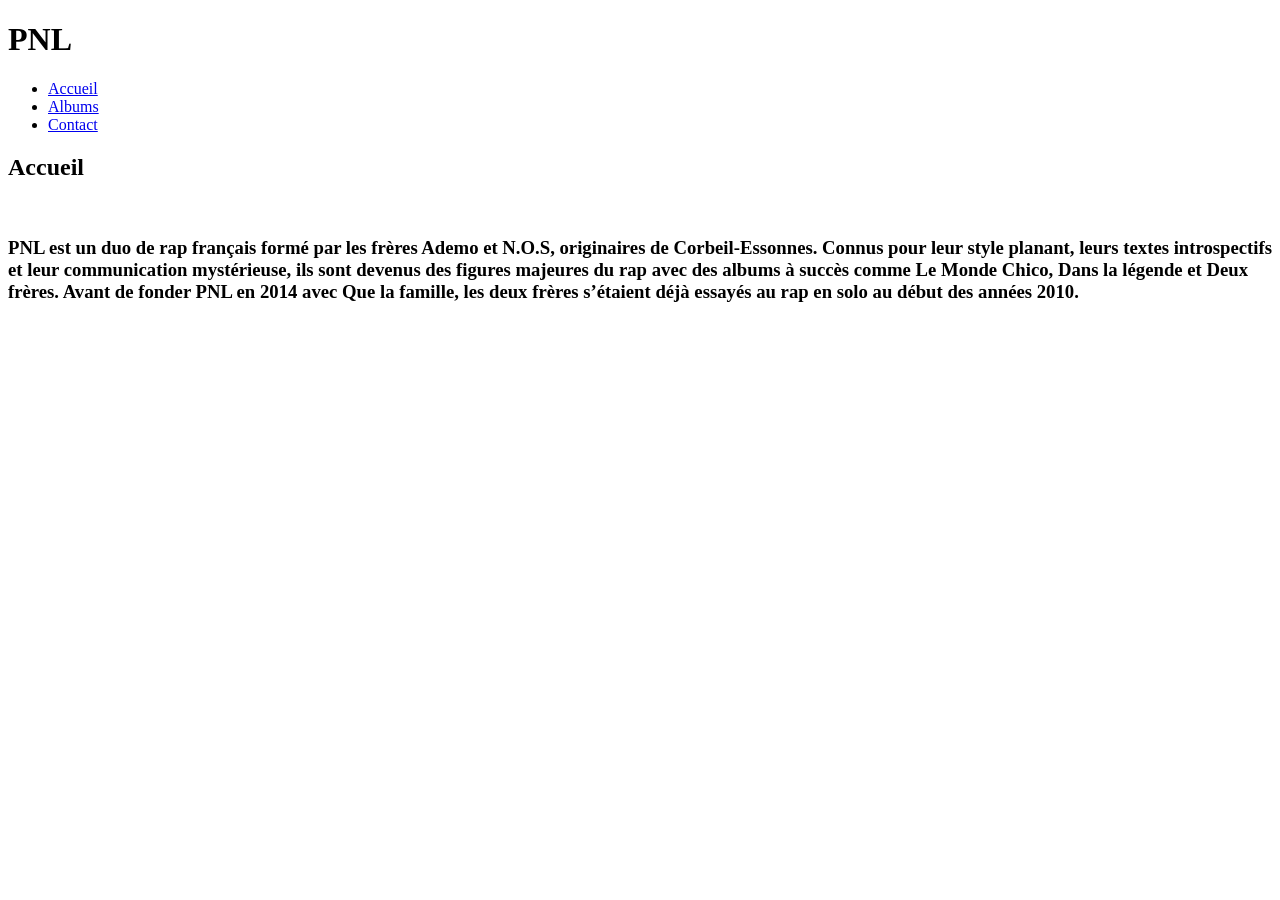
==== index.html @ 18920532 "Create index.html" ====
<!DOCTYPE html>
<html>
    <head>
        <title> PNL </title>
        <link rel="stylesheet" href="style.css">
    </head>
    <body>
        <h1> PNL </h1> 
        <ul> 
            <li><a href="index.html">Accueil</a></li>
            <li><a href="albums.html">Albums</a></li>
            <li><a href="contact.html">Contact</a></li>
        </ul>
        <h2> Accueil </h2>
        <img src="\IMAGES\PNL PHOTO.jpg" alt="">
        <h3> PNL est un duo de rap français formé par les frères Ademo et N.O.S, originaires de Corbeil-Essonnes. Connus pour leur style planant, leurs textes introspectifs et leur communication mystérieuse, ils sont devenus des figures majeures du rap avec des albums à succès comme Le Monde Chico, Dans la légende et Deux frères. Avant de fonder PNL en 2014 avec Que la famille, les deux frères s’étaient déjà essayés au rap en solo au début des années 2010. </h3> 

    </body>
</html>
---- style.css ----
.container {
    display: flex;
    color: blue;
}
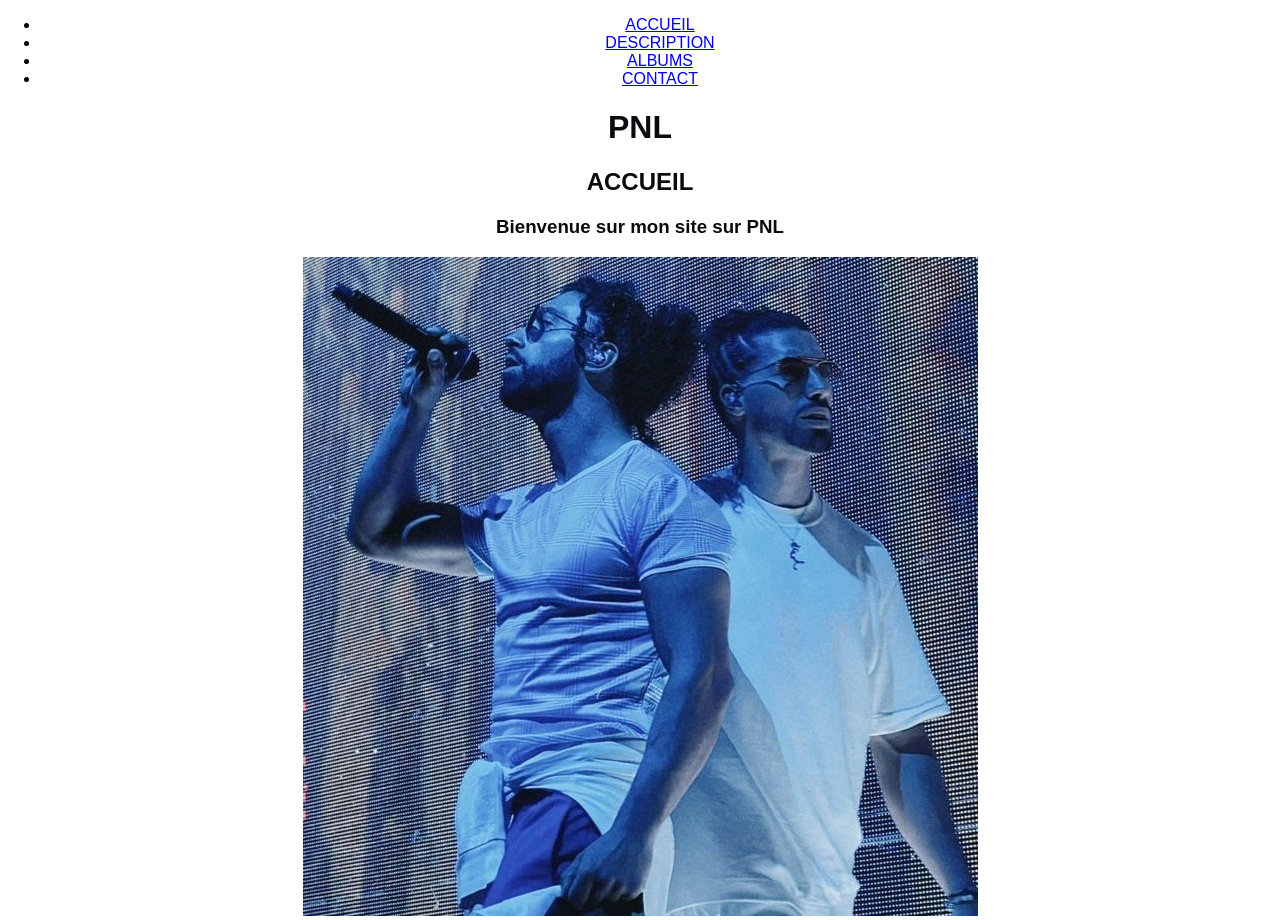
==== commit 61ffe327: "Update index.html" ====
--- a/index.html
+++ b/index.html
@@ -5,15 +5,19 @@
         <link rel="stylesheet" href="style.css">
     </head>
     <body>
-        <h1> PNL </h1> 
-        <ul> 
-            <li><a href="index.html">Accueil</a></li>
-            <li><a href="albums.html">Albums</a></li>
-            <li><a href="contact.html">Contact</a></li>
-        </ul>
-        <h2> Accueil </h2>
-        <img src="\IMAGES\PNL PHOTO.jpg" alt="">
-        <h3> PNL est un duo de rap français formé par les frères Ademo et N.O.S, originaires de Corbeil-Essonnes. Connus pour leur style planant, leurs textes introspectifs et leur communication mystérieuse, ils sont devenus des figures majeures du rap avec des albums à succès comme Le Monde Chico, Dans la légende et Deux frères. Avant de fonder PNL en 2014 avec Que la famille, les deux frères s’étaient déjà essayés au rap en solo au début des années 2010. </h3> 
-
+        <nav>
+            <ul> 
+                <li><a href="index.html" class="liens">ACCUEIL</a></li>
+                <li><a href="description.html" class="liens">DESCRIPTION</a></li>
+                <li><a href="albums.html" class="liens">ALBUMS</a></li>
+                <li><a href="contact.html" class="liens">CONTACT</a></li>
+            </ul>
+        </nav>
+        <div>
+            <h1> PNL </h1> 
+            <h2> ACCUEIL </h2>
+            <h3>Bienvenue sur mon site sur PNL</h3>
+            <img src="\IMAGES\PNL PHOTO.jpg" alt="" class="image-index">
+        </div>
     </body>
 </html>
--- a/style.css
+++ b/style.css
@@ -1,4 +1,90 @@
-.container {
+body {
+    font-family: Arial, Heveltica, sans-serif;
+    margin: 0;
+    margin-bottom:1 rem;
+    text-align: center;
+    background-color: rgb(255,255,255);
+}
+
+.image {
     display: flex;
-    color: blue;
+    height: 400px;
+    justify-content: center;
+    align-items: center;
+}
+
+h1 {
+    color: rgb(10, 10, 15);
+}
+
+h2 {
+    color: rgb(10, 10, 15);
+}
+
+h3 {
+    color: rgb(10, 10, 15);
+}
+
+div {
+    justify-content: center;
+}
+
+.album-track-list-qlf {
+    padding: .25rem .5rem;
+    transition: all 250ms;
+}
+
+.album-track-list-qlf:hover {
+    background-color: var(--primary) !important;
+    color: rgb(199, 69, 112);
+}
+
+.album-titre-display-qlf {
+    padding: .25rem .5rem;
+    transition: all 250ms;
+    background-color: var(--primary) !important;
+    color: rgb(199, 69, 112);
+}
+
+.album-titre-display-lemondechico {
+    padding: .25rem .5rem;
+    transition: all 250ms;
+    background-color: var(--primary) !important;
+    color: rgb(210, 9, 76);
+}
+
+.album-track-list-lemondechico:hover {
+    background-color: var(--primary) !important;
+    color: rgb(210, 9, 76);
+}
+
+.album-titre-display-danslalegende {
+    padding: .25rem .5rem;
+    transition: all 250ms;
+    background-color: var(--primary) !important;
+    color: rgb(213, 116, 30);
+}
+
+.album-track-list-danslalegende:hover {
+    background-color: var(--primary) !important;
+    color: rgb(213, 116, 30);
+}
+
+.album-titre-display-deuxfreres {
+    padding: .25rem .5rem;
+    transition: all 250ms;
+    background-color: var(--primary) !important;
+    color: rgb(30, 114, 187);
+}
+
+.album-track-list-deuxfreres:hover {
+    background-color: var(--primary) !important;
+    color: rgb(30, 114, 187);
+}
+
+.sonlmc{
+    padding: .25rem .5rem;
+    transition: all 250ms;
+    background-color: var(--primary) !important;
+    color: rgb(210, 9, 76);
 }
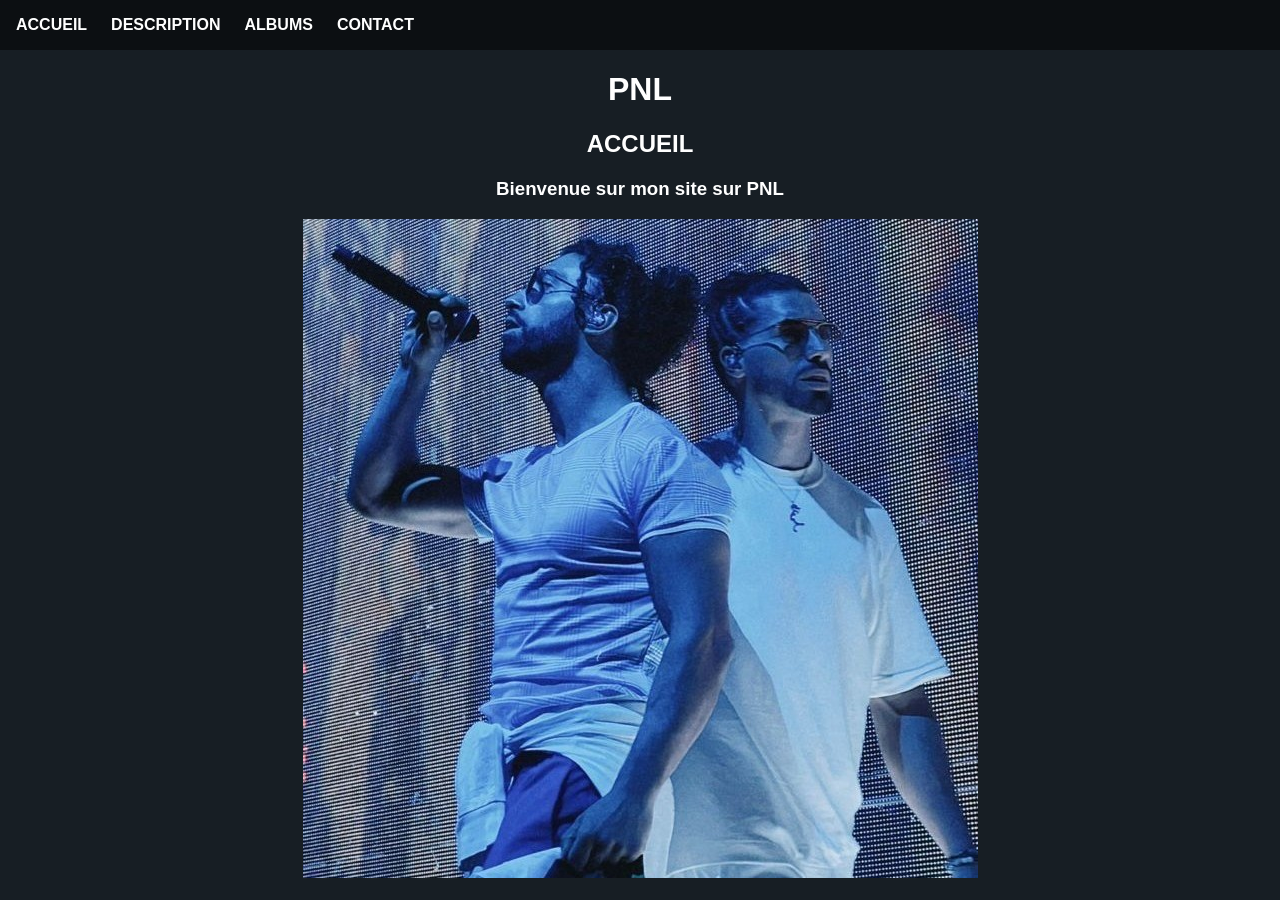
==== commit 69c6569e: "Update index.html" ====
--- a/index.html
+++ b/index.html
@@ -17,7 +17,9 @@
             <h1> PNL </h1> 
             <h2> ACCUEIL </h2>
             <h3>Bienvenue sur mon site sur PNL</h3>
-            <img src="\IMAGES\PNL PHOTO.jpg" alt="" class="image-index">
+            <div class="card-index">
+                <img src="\IMAGES\PNL PHOTO.jpg" alt="" class="image-image">
+            </div>
         </div>
     </body>
 </html>
--- a/style.css
+++ b/style.css
@@ -3,7 +3,29 @@
     margin: 0;
     margin-bottom:1 rem;
     text-align: center;
-    background-color: rgb(255,255,255);
+    background-color: rgb(23, 30, 36);
+}
+
+nav {
+  background:rgb(12, 15, 18);   
+  padding: 1rem;
+}
+
+
+nav ul {
+  list-style: none;
+  margin: 0;
+  padding: 0;
+  display: flex;       
+  gap: 1.5rem;
+}
+
+
+nav a {
+  color: white;        
+  text-decoration: none; 
+  font-weight: bold;
+  transition: color 0.2s;
 }
 
 .image {
@@ -13,78 +35,204 @@
     align-items: center;
 }
 
+.image-index {
+    height: 500px;
+}
+
+.liens {
+    color: rgb(255, 255, 255);           
+    text-decoration: none; 
+    display: flex;
+    justify-content: left;
+}
+
+.liens:hover {
+    color:  rgb(177, 188, 201);            
+}
+
+.liens:visited {
+    color: rgb(255, 255, 255);           
+}
+
 h1 {
-    color: rgb(10, 10, 15);
+    color: white;
 }
 
 h2 {
-    color: rgb(10, 10, 15);
+    color: white;
 }
 
 h3 {
-    color: rgb(10, 10, 15);
-}
-
-div {
+    color: white;
+}
+
+.gallery {
+    display: flex;
+    align-items: center;
+    flex-wrap: wrap;
+    gap: 1rem;
+    justify-content: center; 
+    max-width: 100%; 
+}
+
+@media screen and (min-width:576) {
+    .gallery {
+        width:500px;
+    }
+}
+
+@media screen and (min-width:768) {
+    .gallery {
+        width:700px;
+    }
+}
+
+@media screen and (min-width:992) {
+    .gallery {
+        width:900px;
+    }
+}
+
+@media screen and (min-width:1200) {
+    .gallery {
+        width:1100px;
+    }
+}
+
+@media screen and (min-width:1400) {
+    .gallery {
+        width:1300px;
+    }
+}
+
+.card {
+    background: rgb(223, 223, 223);
+    border-radius: 12px;
+    box-shadow: 0 4px 12px rgba(0,0,0,0.1);
+    transition: transform 0.2s ease;
+    width: 200px;  
+    height: 250px; 
+    overflow: hidden; 
+    display: flex;
+    align-items: center;
     justify-content: center;
 }
 
+.card img {
+    width: 100%;
+    height: auto;
+    display: block;
+    border-radius: 12px;
+}
+
+.album-titre-display-qlf {
+    padding: .25rem .5rem;
+    text-decoration: none;
+    transition: all 250ms;
+    background-color: var(--primary) !important;
+    color: rgb(199, 69, 112);
+}
+
 .album-track-list-qlf {
-    padding: .25rem .5rem;
-    transition: all 250ms;
-}
-
-.album-track-list-qlf:hover {
-    background-color: var(--primary) !important;
+    background-color: var(--primary) !important;
+    list-style: none;     
+    padding: 0;
     color: rgb(199, 69, 112);
 }
 
-.album-titre-display-qlf {
-    padding: .25rem .5rem;
-    transition: all 250ms;
-    background-color: var(--primary) !important;
-    color: rgb(199, 69, 112);
+.album-track-list-qlf li {
+    font-size: 1.2rem;
+    margin: 0.5rem 0;
+    cursor: pointer; 
+    color: rgb(199, 69, 112);       
+    transition: color 0.3s; 
+}
+
+.album-track-list-qlf li:hover {
+    color: rgb(114, 28, 57);
 }
 
 .album-titre-display-lemondechico {
     padding: .25rem .5rem;
+    text-decoration: none;
     transition: all 250ms;
     background-color: var(--primary) !important;
     color: rgb(210, 9, 76);
 }
 
-.album-track-list-lemondechico:hover {
-    background-color: var(--primary) !important;
+.album-track-list-lemondechico {
+    background-color: var(--primary) !important;
+    list-style: none;     
+    padding: 0;
     color: rgb(210, 9, 76);
 }
 
+.album-track-list-lemondechico li {
+    font-size: 1.2rem;
+    margin: 0.5rem 0;
+    cursor: pointer; 
+    color: rgb(210, 9, 76);       
+    transition: color 0.3s; 
+}
+
+.album-track-list-lemondechico li:hover {
+    color: rgb(94, 5, 35);
+}
+
 .album-titre-display-danslalegende {
     padding: .25rem .5rem;
-    transition: all 250ms;
-    background-color: var(--primary) !important;
-    color: rgb(213, 116, 30);
-}
-
-.album-track-list-danslalegende:hover {
-    background-color: var(--primary) !important;
-    color: rgb(213, 116, 30);
+    text-decoration: none;
+    transition: all 250ms;
+    background-color: var(--primary) !important;
+    color: rgb(212, 146, 89);
+}
+
+.album-track-list-danslalegende {
+    background-color: var(--primary) !important;
+    list-style: none;     
+    padding: 0;
+    color: rgb(212, 146, 89);
+}
+
+.album-track-list-danslalegende li {
+    font-size: 1.2rem;
+    margin: 0.5rem 0;
+    cursor: pointer; 
+    color: rgb(212, 146, 89);       
+    transition: color 0.3s; 
+}
+
+.album-track-list-danslalegende li:hover {
+    color: rgb(165, 87, 19);
 }
 
 .album-titre-display-deuxfreres {
     padding: .25rem .5rem;
+    text-decoration: none;
     transition: all 250ms;
     background-color: var(--primary) !important;
     color: rgb(30, 114, 187);
 }
 
-.album-track-list-deuxfreres:hover {
-    background-color: var(--primary) !important;
+.album-track-list-deuxfreres {
+    background-color: var(--primary) !important;
+    list-style: none;     
+    padding: 0;
     color: rgb(30, 114, 187);
 }
 
-.sonlmc{
-    padding: .25rem .5rem;
-    transition: all 250ms;
-    background-color: var(--primary) !important;
-    color: rgb(210, 9, 76);
+.album-track-list-deuxfreres li {
+  font-size: 1.2rem;
+  margin: 0.5rem 0;
+  cursor: pointer;       
+  color: rgb(30, 114, 187);       
+  transition: color 0.3s; 
+}
+
+.album-track-list-deuxfreres li:hover {
+  color: rgb(17, 65, 107);       
+}
+
+.contact {
+    color: rgb(124, 142, 164);
 }
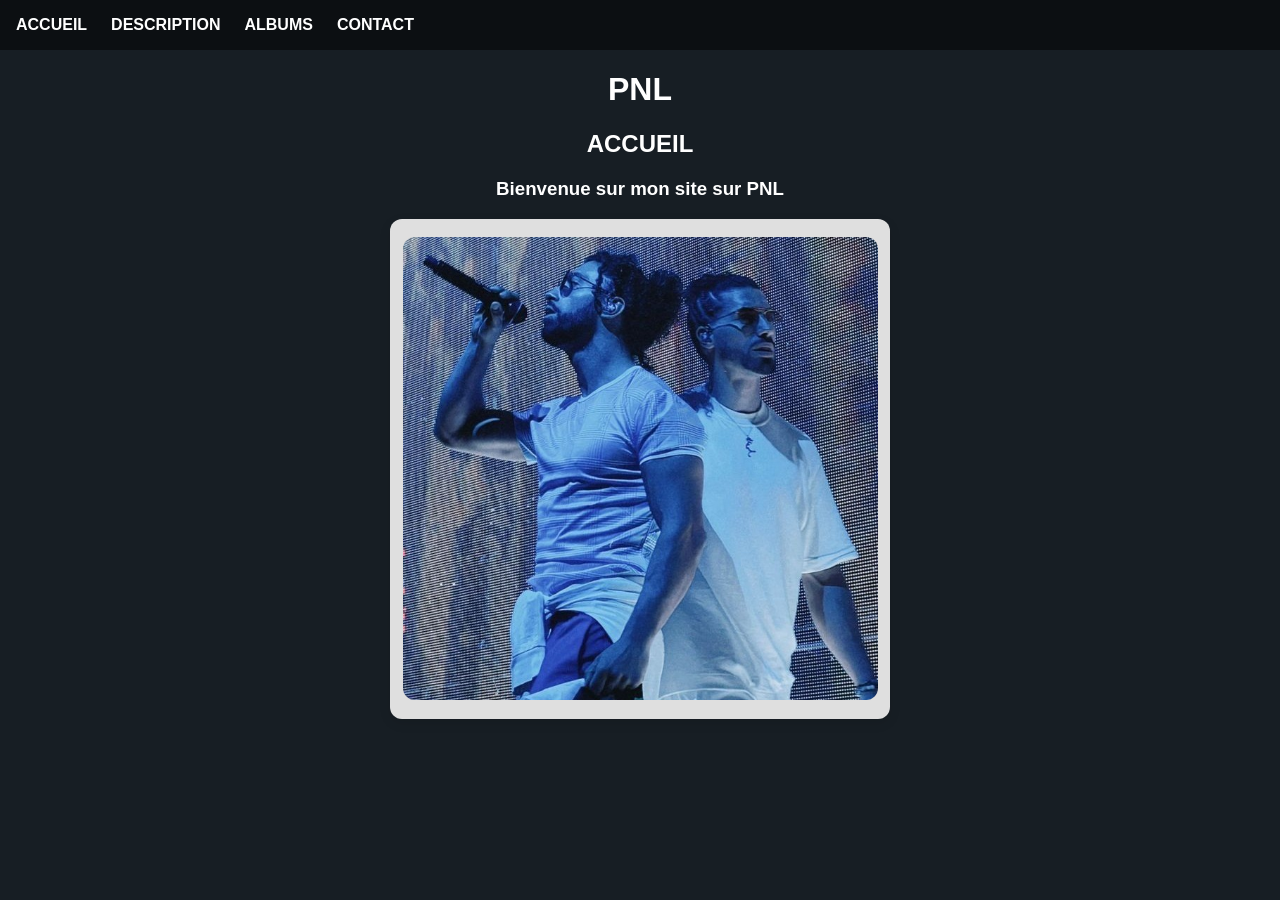
==== commit 162240d3: "Update index.html" ====
--- a/index.html
+++ b/index.html
@@ -17,8 +17,10 @@
             <h1> PNL </h1> 
             <h2> ACCUEIL </h2>
             <h3>Bienvenue sur mon site sur PNL</h3>
-            <div class="card-index">
-                <img src="\IMAGES\PNL PHOTO.jpg" alt="" class="image-image">
+            <div class="box">
+                <div class="card-index">
+                    <img src="\IMAGES\PNL PHOTO.jpg" alt="" class="image-image">
+                </div>
             </div>
         </div>
     </body>
--- a/style.css
+++ b/style.css
@@ -66,6 +66,22 @@
     color: white;
 }
 
+.titre-album-qlf {
+    color: rgb(199, 69, 112);
+}
+
+.titre-album-lmc {
+    color: rgb(210, 9, 76);
+}
+
+.titre-album-dll {
+    color: rgb(212, 146, 89);
+}
+
+.titre-album-df {
+    color: rgb(30, 114, 187);
+}
+
 .gallery {
     display: flex;
     align-items: center;
@@ -125,6 +141,31 @@
     border-radius: 12px;
 }
 
+.box {
+    display: flex;
+    justify-content: center;
+}
+
+.card-index {
+    background: rgb(223, 223, 223);
+    border-radius: 12px;
+    box-shadow: 0 4px 12px rgba(0,0,0,0.1);
+    transition: transform 0.2s ease; 
+    width: 500px;  
+    height: 500px;
+    overflow: hidden; 
+    display: flex;
+    align-items: center;
+    justify-content: center;
+}
+
+.card-index img {
+    width: 95%;
+    height: auto;
+    display: block;
+    border-radius: 12px;
+}
+
 .album-titre-display-qlf {
     padding: .25rem .5rem;
     text-decoration: none;
@@ -138,6 +179,8 @@
     list-style: none;     
     padding: 0;
     color: rgb(199, 69, 112);
+    margin: 0;
+    flex: 1;
 }
 
 .album-track-list-qlf li {
@@ -150,6 +193,7 @@
 
 .album-track-list-qlf li:hover {
     color: rgb(114, 28, 57);
+    transform: translateY(-2px);
 }
 
 .album-titre-display-lemondechico {
@@ -177,6 +221,7 @@
 
 .album-track-list-lemondechico li:hover {
     color: rgb(94, 5, 35);
+    transform: translateY(-2px);
 }
 
 .album-titre-display-danslalegende {
@@ -204,6 +249,7 @@
 
 .album-track-list-danslalegende li:hover {
     color: rgb(165, 87, 19);
+    transform: translateY(-2px);
 }
 
 .album-titre-display-deuxfreres {
@@ -230,9 +276,97 @@
 }
 
 .album-track-list-deuxfreres li:hover {
-  color: rgb(17, 65, 107);       
-}
+  color: rgb(17, 65, 107);   
+  transform: translateY(-2px);    
+}
+
+.playlist-container {
+  display: flex;
+  gap: 2rem;
+  max-width: 800px;
+  margin: 0 auto;
+  align-items: flex-start;
+}
+
+
+.playlist-image img {
+  width: 200px;
+  height: 200px;
+  object-fit: cover;
+  border-radius: 12px;   /* coins arrondis */
+  box-shadow: 0 4px 12px rgba(0,0,0,0.1);
+}
+
+@media (max-width: 600px) {
+  .playlist-container {
+    flex-direction: column;
+    align-items: center;
+  }
+
+  .playlist-image img {
+    margin-bottom: 1rem;
+  }
+}
+
+.playlist-card {
+    display: flex;
+    gap: 1.5rem;
+    background: white;
+    border-radius: 12px;
+    box-shadow: 0 4px 12px rgba(0,0,0,0.1);
+    padding: 1rem;
+    width: 320px;
+    min-height: 200px;
+    align-items: flex-start;
+    transition: transform 0.2s ease;
+}
+
+.playlist-card:hover {
+  transform: translateY(-5px);
+}
+
 
 .contact {
-    color: rgb(124, 142, 164);
+    color: rgb(0, 0, 0);
+}
+
+.form-card {
+    background: white;
+    border-radius: 12px;
+    box-shadow: 0 4px 12px rgba(0,0,0,0.1);
+    padding: 2rem;
+    max-width: 200px;
+    width: 100%;
+    display: flex;
+    align-items: center;
+    justify-content: center;
+}
+
+.my-form {
+
+    display: flex;
+    flex-direction: column;
+    max-width: 400px;
+    margin: 0 auto;
+}
+
+.my-form input,
+.my-form textarea,
+.my-form button {
+    padding: 0.5rem;
+    font-size: 1rem;
+    border-radius: 6px;
+    border: 1px solid #00a6ff;
+}
+
+.my-form button {
+    background: #ffffff;
+    color: rgb(255, 255, 255);
+    border: none;
+    cursor: pointer;
+    transition: background 0.2s;
+}
+
+.my-form button:hover {
+    background: #28438b;
 }
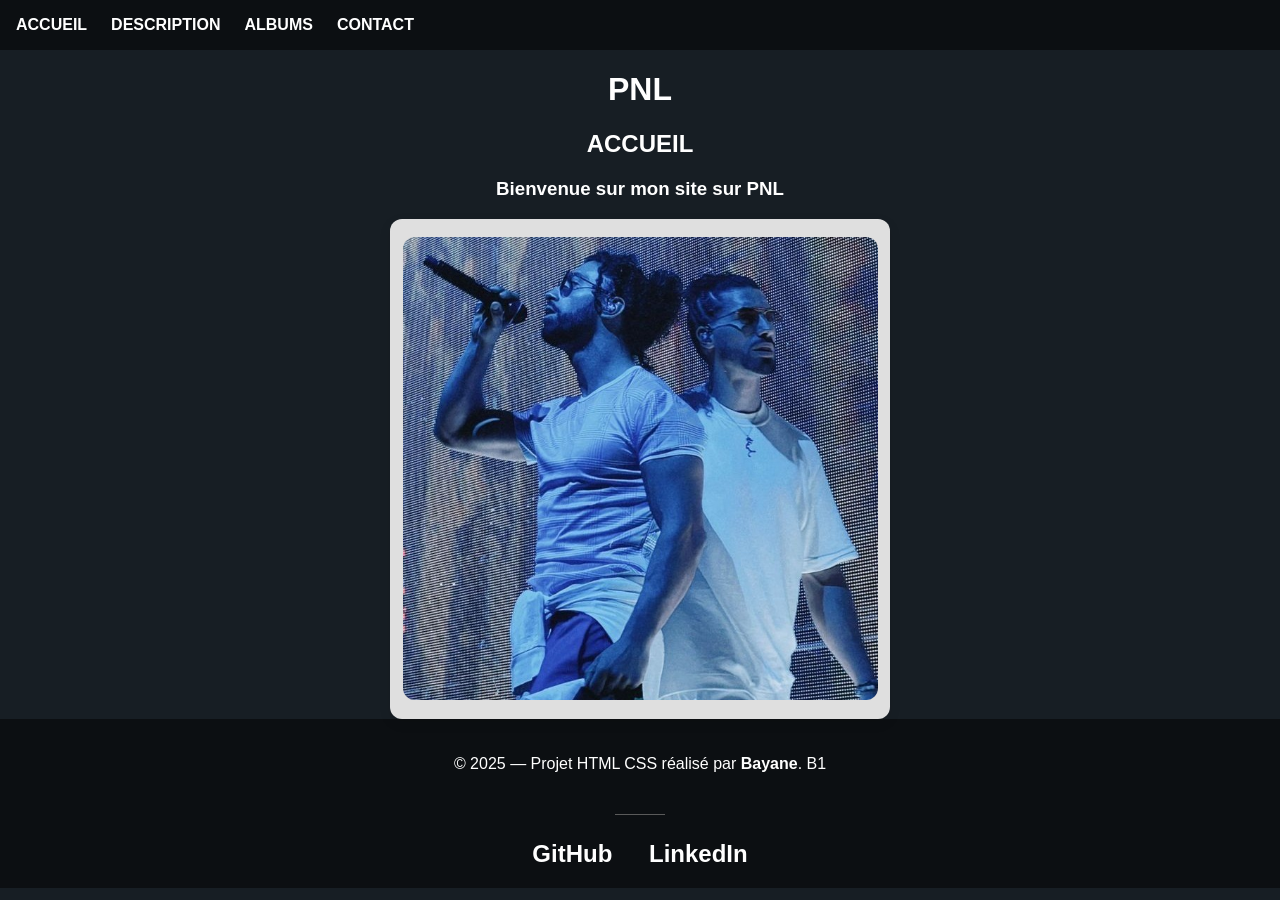
==== commit 5384d348: "footer + correction responsive" ====
--- a/index.html
+++ b/index.html
@@ -24,4 +24,14 @@
             </div>
         </div>
     </body>
+    <footer>
+        <div class="footer-content">
+            <p>© 2025 — Projet HTML CSS réalisé par <strong>Bayane</strong>. B1</p>
+            <hr class="separateur">
+            <div class="social-links">
+                <a href="https://github.com/b4yane" target="_blank" aria-label="GitHub"> GitHub </a>
+                <a href="https://www.linkedin.com/in/bayane-kouiss/" target="_blank" aria-label="LinkedIn"> LinkedIn </a>
+            </div>
+        </div>
+    </footer>
 </html>
--- a/style.css
+++ b/style.css
@@ -9,6 +9,8 @@
 nav {
   background:rgb(12, 15, 18);   
   padding: 1rem;
+  position: sticky;
+  top: 0px;
 }
 
 
@@ -20,6 +22,12 @@
   gap: 1.5rem;
 }
 
+a {
+  color: white;        
+  text-decoration: none; 
+  font-weight: bold;
+  transition: color 0.2s;
+}
 
 nav a {
   color: white;        
@@ -89,33 +97,35 @@
     gap: 1rem;
     justify-content: center; 
     max-width: 100%; 
-}
-
-@media screen and (min-width:576) {
+    padding: 40px 20px;
+    margin: 0 auto;
+}
+
+@media screen and (min-width:576px) {
     .gallery {
         width:500px;
     }
 }
 
-@media screen and (min-width:768) {
+@media screen and (min-width:768px) {
     .gallery {
         width:700px;
     }
 }
 
-@media screen and (min-width:992) {
+@media screen and (min-width:992px) {
     .gallery {
         width:900px;
     }
 }
 
-@media screen and (min-width:1200) {
+@media screen and (min-width:1200px) {
     .gallery {
         width:1100px;
     }
 }
 
-@media screen and (min-width:1400) {
+@media screen and (min-width:1400px) {
     .gallery {
         width:1300px;
     }
@@ -132,6 +142,12 @@
     display: flex;
     align-items: center;
     justify-content: center;
+    transition: transform 0.3s ease, box-shadow 0.3s ease;
+}
+
+.card:hover {
+  transform: scale(1.07); 
+  box-shadow: 0 6px 16px rgba(0,0,0,0.15); 
 }
 
 .card img {
@@ -157,6 +173,7 @@
     display: flex;
     align-items: center;
     justify-content: center;
+    transition: transform 0.3s ease, box-shadow 0.3s ease;
 }
 
 .card-index img {
@@ -164,6 +181,20 @@
     height: auto;
     display: block;
     border-radius: 12px;
+}
+
+.card-index:hover {
+  transform: scale(1.02); 
+  box-shadow: 0 6px 16px rgba(0,0,0,0.15); 
+}
+
+.playlist-container {
+    display: flex;
+    gap: 2rem;
+    max-width: 800px;
+    padding: 50px 20px ;
+    margin: 0 auto;
+    align-items: flex-start;
 }
 
 .album-titre-display-qlf {
@@ -343,21 +374,26 @@
 }
 
 .my-form {
-
     display: flex;
     flex-direction: column;
     max-width: 400px;
     margin: 0 auto;
 }
 
-.my-form input,
-.my-form textarea,
-.my-form button {
+.my-form input {
     padding: 0.5rem;
     font-size: 1rem;
     border-radius: 6px;
     border: 1px solid #00a6ff;
 }
+
+.my-form textarea {
+    padding: 0.5rem;
+    font-size: 1rem;
+    border-radius: 6px;
+    border: 1px solid #00a6ff;
+}
+
 
 .my-form button {
     background: #ffffff;
@@ -365,8 +401,49 @@
     border: none;
     cursor: pointer;
     transition: background 0.2s;
+    padding: 0.5rem;
+    font-size: 1rem;
+    border-radius: 6px;
+    border: 1px solid #00a6ff;
 }
 
 .my-form button:hover {
     background: #28438b;
+}
+
+footer {
+    background-color: rgb(12, 15, 18);
+    color: white;
+    padding: 20px 0;
+    text-align: center;
+}
+
+.footer-content {
+    display: flex;
+    flex-direction: column;
+    align-items: center;
+    gap: 10px;
+}
+
+.social-links a {
+    color: white;
+    font-size: 24px;
+    margin: 0 15px;
+    transition: color 0.3s ease, transform 0.3s ease;
+}
+
+.social-links a:hover {
+    color: #0077b5; 
+    transform: scale(1.2);
+}
+
+.social-links a:first-child:hover {
+    color: #6e5494; 
+}
+
+.separateur {
+  width: 50px;
+  border: 0;
+  border-top: 1px solid #5a5a5a;
+  margin: 15px auto;
 }
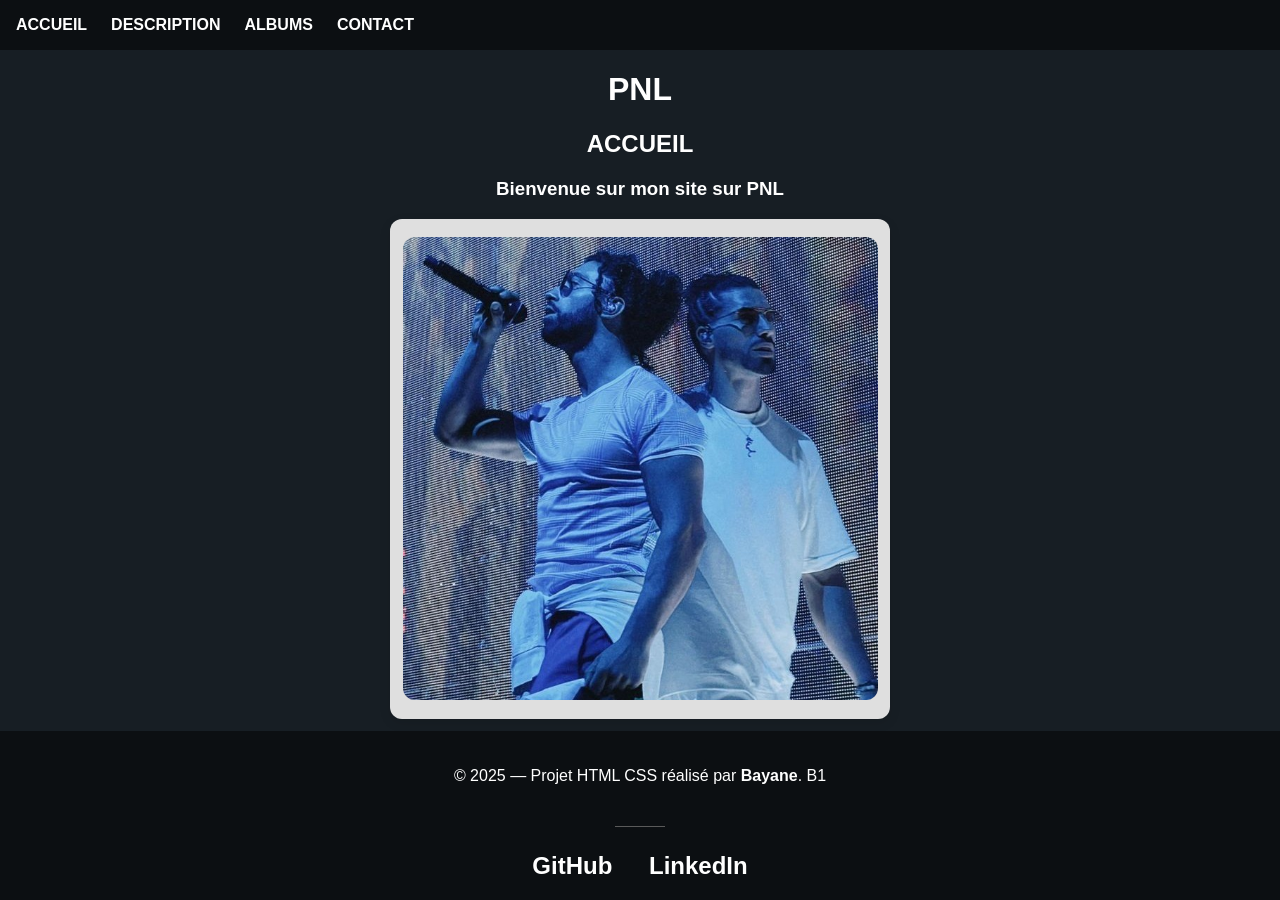
==== commit 0248892b: "ajout balise main" ====
--- a/index.html
+++ b/index.html
@@ -5,6 +5,7 @@
         <link rel="stylesheet" href="style.css">
     </head>
     <body>
+        <header>
         <nav>
             <ul> 
                 <li><a href="index.html" class="liens">ACCUEIL</a></li>
@@ -13,6 +14,8 @@
                 <li><a href="contact.html" class="liens">CONTACT</a></li>
             </ul>
         </nav>
+        </header>
+        <main>
         <div>
             <h1> PNL </h1> 
             <h2> ACCUEIL </h2>
@@ -23,6 +26,7 @@
                 </div>
             </div>
         </div>
+        </main>
     </body>
     <footer>
         <div class="footer-content">
--- a/style.css
+++ b/style.css
@@ -4,6 +4,18 @@
     margin-bottom:1 rem;
     text-align: center;
     background-color: rgb(23, 30, 36);
+    display: flex;
+    flex-direction: column; 
+    min-height: 100vh;
+}
+
+html, body {
+    height: 100%;
+    margin: 0;
+}
+
+main {
+    flex: 1; 
 }
 
 nav {
@@ -72,6 +84,10 @@
 
 h3 {
     color: white;
+}
+
+.description-text {
+    padding: 50px 100px;
 }
 
 .titre-album-qlf {
